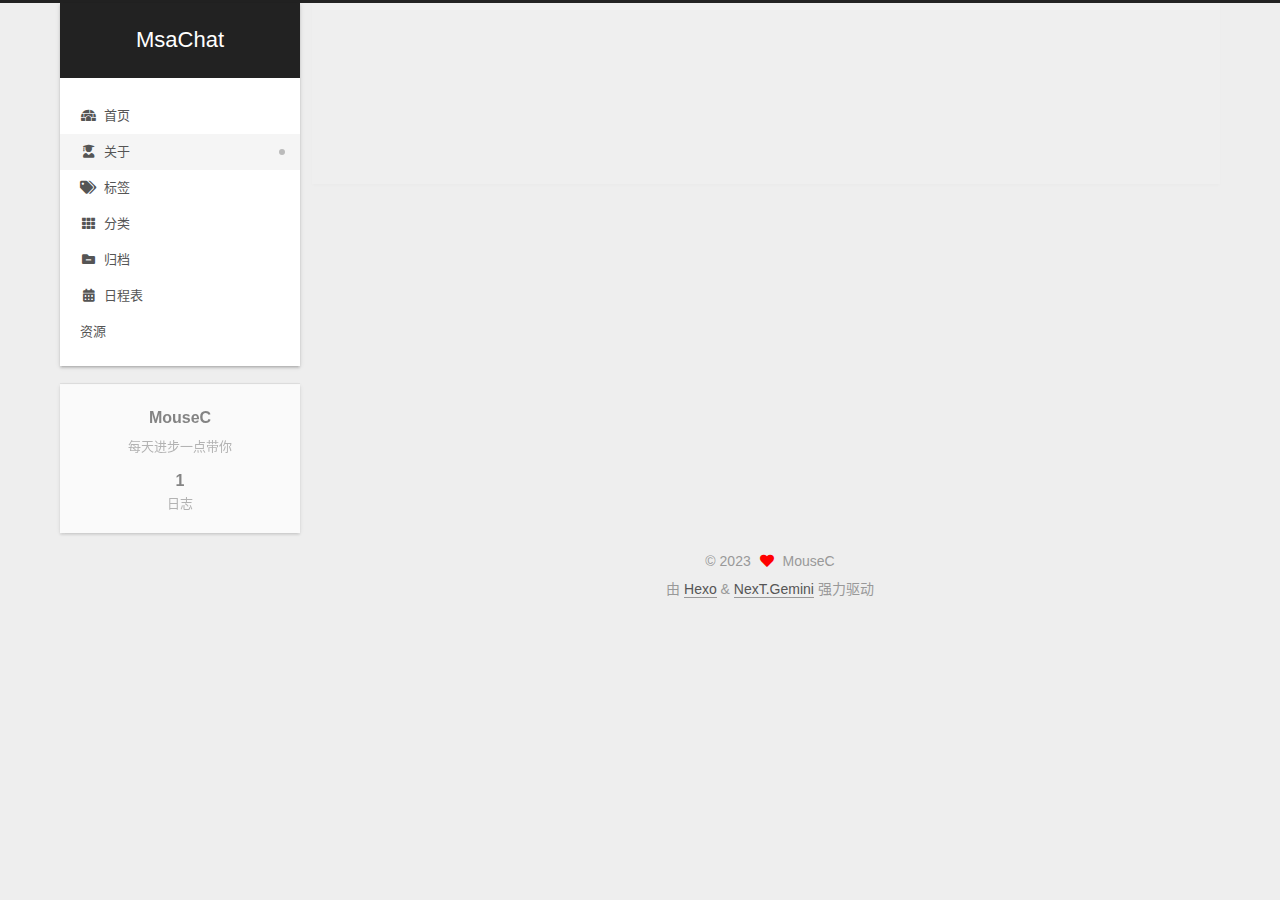
==== about/index.html @ c446f7e7 "Site updated: 2023-04-25 22:03:32" ====
<!DOCTYPE html>
<html lang="zh-CN">
<head>
  <meta charset="UTF-8">
<meta name="viewport" content="width=device-width, initial-scale=1, maximum-scale=2">
<meta name="theme-color" content="#222">
<meta name="generator" content="Hexo 6.3.0">
  <link rel="apple-touch-icon" sizes="180x180" href="/images/apple-touch-icon-next.png">
  <link rel="icon" type="image/png" sizes="32x32" href="/images/favicon-32x32-next.png">
  <link rel="icon" type="image/png" sizes="16x16" href="/images/favicon-16x16-next.png">
  <link rel="mask-icon" href="/images/logo.svg" color="#222">

<link rel="stylesheet" href="/css/main.css">


<link rel="stylesheet" href="/lib/font-awesome/css/all.min.css">

<script id="hexo-configurations">
    var NexT = window.NexT || {};
    var CONFIG = {"hostname":"example.com","root":"/","scheme":"Gemini","version":"7.8.0","exturl":false,"sidebar":{"position":"left","display":"post","padding":18,"offset":12,"onmobile":false},"copycode":{"enable":false,"show_result":false,"style":null},"back2top":{"enable":true,"sidebar":false,"scrollpercent":false},"bookmark":{"enable":false,"color":"#222","save":"auto"},"fancybox":false,"mediumzoom":false,"lazyload":false,"pangu":false,"comments":{"style":"tabs","active":null,"storage":true,"lazyload":false,"nav":null},"algolia":{"hits":{"per_page":10},"labels":{"input_placeholder":"Search for Posts","hits_empty":"We didn't find any results for the search: ${query}","hits_stats":"${hits} results found in ${time} ms"}},"localsearch":{"enable":false,"trigger":"auto","top_n_per_article":1,"unescape":false,"preload":false},"motion":{"enable":true,"async":false,"transition":{"post_block":"fadeIn","post_header":"slideDownIn","post_body":"slideDownIn","coll_header":"slideLeftIn","sidebar":"slideUpIn"}}};
  </script>

  <meta name="description" content="每天进步一点带你">
<meta property="og:type" content="website">
<meta property="og:title" content="关于">
<meta property="og:url" content="http://example.com/about/index.html">
<meta property="og:site_name" content="MsaChat">
<meta property="og:description" content="每天进步一点带你">
<meta property="og:locale" content="zh_CN">
<meta property="article:published_time" content="2023-04-25T13:50:33.000Z">
<meta property="article:modified_time" content="2023-04-25T13:52:50.213Z">
<meta property="article:author" content="MouseC">
<meta name="twitter:card" content="summary">

<link rel="canonical" href="http://example.com/about/">


<script id="page-configurations">
  // https://hexo.io/docs/variables.html
  CONFIG.page = {
    sidebar: "",
    isHome : false,
    isPost : false,
    lang   : 'zh-CN'
  };
</script>

  <title>关于 | MsaChat
</title>
  






  <noscript>
  <style>
  .use-motion .brand,
  .use-motion .menu-item,
  .sidebar-inner,
  .use-motion .post-block,
  .use-motion .pagination,
  .use-motion .comments,
  .use-motion .post-header,
  .use-motion .post-body,
  .use-motion .collection-header { opacity: initial; }

  .use-motion .site-title,
  .use-motion .site-subtitle {
    opacity: initial;
    top: initial;
  }

  .use-motion .logo-line-before i { left: initial; }
  .use-motion .logo-line-after i { right: initial; }
  </style>
</noscript>

</head>

<body itemscope itemtype="http://schema.org/WebPage">
  <div class="container use-motion">
    <div class="headband"></div>

    <header class="header" itemscope itemtype="http://schema.org/WPHeader">
      <div class="header-inner"><div class="site-brand-container">
  <div class="site-nav-toggle">
    <div class="toggle" aria-label="切换导航栏">
      <span class="toggle-line toggle-line-first"></span>
      <span class="toggle-line toggle-line-middle"></span>
      <span class="toggle-line toggle-line-last"></span>
    </div>
  </div>

  <div class="site-meta">

    <a href="/" class="brand" rel="start">
      <span class="logo-line-before"><i></i></span>
      <h1 class="site-title">MsaChat</h1>
      <span class="logo-line-after"><i></i></span>
    </a>
  </div>

  <div class="site-nav-right">
    <div class="toggle popup-trigger">
    </div>
  </div>
</div>




<nav class="site-nav">
  <ul id="menu" class="main-menu menu">
        <li class="menu-item menu-item-home">

    <a href="/" rel="section"><i class="fa fa-igloo fa-fw"></i>首页</a>

  </li>
        <li class="menu-item menu-item-about">

    <a href="/about/" rel="section"><i class="fa fa-user-graduate fa-fw"></i>关于</a>

  </li>
        <li class="menu-item menu-item-tags">

    <a href="/tags/" rel="section"><i class="fa fa-tags fa-fw"></i>标签</a>

  </li>
        <li class="menu-item menu-item-categories">

    <a href="/categories/" rel="section"><i class="fa fa-th fa-fw"></i>分类</a>

  </li>
        <li class="menu-item menu-item-archives">

    <a href="/archives/" rel="section"><i class="fa fa-folder-minus fa-fw"></i>归档</a>

  </li>
        <li class="menu-item menu-item-schedule">

    <a href="/schedule/" rel="section"><i class="fa fa-calendar-alt fa-fw"></i>日程表</a>

  </li>
        <li class="menu-item menu-item-resources">

    <a href="/resources/" rel="section"><i class="download fa-fw"></i>资源</a>

  </li>
  </ul>
</nav>




</div>
    </header>

    
  <div class="back-to-top">
    <i class="fa fa-arrow-up"></i>
    <span>0%</span>
  </div>


    <main class="main">
      <div class="main-inner">
        <div class="content-wrap">
          
  
  

          <div class="content page posts-expand">
            

    
    
    
    <div class="post-block" lang="zh-CN">
      <header class="post-header">

<h1 class="post-title" itemprop="name headline">关于
</h1>

<div class="post-meta">
  

</div>

</header>

      
      
      
      <div class="post-body">
          
      </div>
      
      
      
    </div>
    

    
    
    


          </div>
          

<script>
  window.addEventListener('tabs:register', () => {
    let { activeClass } = CONFIG.comments;
    if (CONFIG.comments.storage) {
      activeClass = localStorage.getItem('comments_active') || activeClass;
    }
    if (activeClass) {
      let activeTab = document.querySelector(`a[href="#comment-${activeClass}"]`);
      if (activeTab) {
        activeTab.click();
      }
    }
  });
  if (CONFIG.comments.storage) {
    window.addEventListener('tabs:click', event => {
      if (!event.target.matches('.tabs-comment .tab-content .tab-pane')) return;
      let commentClass = event.target.classList[1];
      localStorage.setItem('comments_active', commentClass);
    });
  }
</script>

        </div>
          
  
  <div class="toggle sidebar-toggle">
    <span class="toggle-line toggle-line-first"></span>
    <span class="toggle-line toggle-line-middle"></span>
    <span class="toggle-line toggle-line-last"></span>
  </div>

  <aside class="sidebar">
    <div class="sidebar-inner">

      <ul class="sidebar-nav motion-element">
        <li class="sidebar-nav-toc">
          文章目录
        </li>
        <li class="sidebar-nav-overview">
          站点概览
        </li>
      </ul>

      <!--noindex-->
      <div class="post-toc-wrap sidebar-panel">
      </div>
      <!--/noindex-->

      <div class="site-overview-wrap sidebar-panel">
        <div class="site-author motion-element" itemprop="author" itemscope itemtype="http://schema.org/Person">
  <p class="site-author-name" itemprop="name">MouseC</p>
  <div class="site-description" itemprop="description">每天进步一点带你</div>
</div>
<div class="site-state-wrap motion-element">
  <nav class="site-state">
      <div class="site-state-item site-state-posts">
          <a href="/archives/">
        
          <span class="site-state-item-count">1</span>
          <span class="site-state-item-name">日志</span>
        </a>
      </div>
  </nav>
</div>



      </div>

    </div>
  </aside>
  <div id="sidebar-dimmer"></div>


      </div>
    </main>

    <footer class="footer">
      <div class="footer-inner">
        

        

<div class="copyright">
  
  &copy; 
  <span itemprop="copyrightYear">2023</span>
  <span class="with-love">
    <i class="fa fa-heart"></i>
  </span>
  <span class="author" itemprop="copyrightHolder">MouseC</span>
</div>
  <div class="powered-by">由 <a href="https://hexo.io/" class="theme-link" rel="noopener" target="_blank">Hexo</a> & <a href="https://theme-next.org/" class="theme-link" rel="noopener" target="_blank">NexT.Gemini</a> 强力驱动
  </div>

        








      </div>
    </footer>
  </div>

  
  <script src="/lib/anime.min.js"></script>
  <script src="/lib/velocity/velocity.min.js"></script>
  <script src="/lib/velocity/velocity.ui.min.js"></script>

<script src="/js/utils.js"></script>

<script src="/js/motion.js"></script>


<script src="/js/schemes/pisces.js"></script>


<script src="/js/next-boot.js"></script>




  















  

  

</body>
</html>
---- css/main.css ----
:root {
  --body-bg-color: #eee;
  --content-bg-color: #fff;
  --card-bg-color: #f5f5f5;
  --text-color: #555;
  --blockquote-color: #666;
  --link-color: #555;
  --link-hover-color: #222;
  --brand-color: #fff;
  --brand-hover-color: #fff;
  --table-row-odd-bg-color: #f9f9f9;
  --table-row-hover-bg-color: #f5f5f5;
  --menu-item-bg-color: #f5f5f5;
  --btn-default-bg: #fff;
  --btn-default-color: #555;
  --btn-default-border-color: #555;
  --btn-default-hover-bg: #222;
  --btn-default-hover-color: #fff;
  --btn-default-hover-border-color: #222;
}
html {
  line-height: 1.15; /* 1 */
  -webkit-text-size-adjust: 100%; /* 2 */
}
body {
  margin: 0;
}
main {
  display: block;
}
h1 {
  font-size: 2em;
  margin: 0.67em 0;
}
hr {
  box-sizing: content-box; /* 1 */
  height: 0; /* 1 */
  overflow: visible; /* 2 */
}
pre {
  font-family: monospace, monospace; /* 1 */
  font-size: 1em; /* 2 */
}
a {
  background: transparent;
}
abbr[title] {
  border-bottom: none; /* 1 */
  text-decoration: underline; /* 2 */
  text-decoration: underline dotted; /* 2 */
}
b,
strong {
  font-weight: bolder;
}
code,
kbd,
samp {
  font-family: monospace, monospace; /* 1 */
  font-size: 1em; /* 2 */
}
small {
  font-size: 80%;
}
sub,
sup {
  font-size: 75%;
  line-height: 0;
  position: relative;
  vertical-align: baseline;
}
sub {
  bottom: -0.25em;
}
sup {
  top: -0.5em;
}
img {
  border-style: none;
}
button,
input,
optgroup,
select,
textarea {
  font-family: inherit; /* 1 */
  font-size: 100%; /* 1 */
  line-height: 1.15; /* 1 */
  margin: 0; /* 2 */
}
button,
input {
/* 1 */
  overflow: visible;
}
button,
select {
/* 1 */
  text-transform: none;
}
button,
[type='button'],
[type='reset'],
[type='submit'] {
  -webkit-appearance: button;
}
button::-moz-focus-inner,
[type='button']::-moz-focus-inner,
[type='reset']::-moz-focus-inner,
[type='submit']::-moz-focus-inner {
  border-style: none;
  padding: 0;
}
button:-moz-focusring,
[type='button']:-moz-focusring,
[type='reset']:-moz-focusring,
[type='submit']:-moz-focusring {
  outline: 1px dotted ButtonText;
}
fieldset {
  padding: 0.35em 0.75em 0.625em;
}
legend {
  box-sizing: border-box; /* 1 */
  color: inherit; /* 2 */
  display: table; /* 1 */
  max-width: 100%; /* 1 */
  padding: 0; /* 3 */
  white-space: normal; /* 1 */
}
progress {
  vertical-align: baseline;
}
textarea {
  overflow: auto;
}
[type='checkbox'],
[type='radio'] {
  box-sizing: border-box; /* 1 */
  padding: 0; /* 2 */
}
[type='number']::-webkit-inner-spin-button,
[type='number']::-webkit-outer-spin-button {
  height: auto;
}
[type='search'] {
  outline-offset: -2px; /* 2 */
  -webkit-appearance: textfield; /* 1 */
}
[type='search']::-webkit-search-decoration {
  -webkit-appearance: none;
}
::-webkit-file-upload-button {
  font: inherit; /* 2 */
  -webkit-appearance: button; /* 1 */
}
details {
  display: block;
}
summary {
  display: list-item;
}
template {
  display: none;
}
[hidden] {
  display: none;
}
::selection {
  background: #262a30;
  color: #eee;
}
html,
body {
  height: 100%;
}
body {
  background: var(--body-bg-color);
  color: var(--text-color);
  font-family: 'Lato', "PingFang SC", "Microsoft YaHei", sans-serif;
  font-size: 1em;
  line-height: 2;
}
@media (max-width: 991px) {
  body {
    padding-left: 0 !important;
    padding-right: 0 !important;
  }
}
h1,
h2,
h3,
h4,
h5,
h6 {
  font-family: 'Lato', "PingFang SC", "Microsoft YaHei", sans-serif;
  font-weight: bold;
  line-height: 1.5;
  margin: 20px 0 15px;
}
h1 {
  font-size: 1.5em;
}
h2 {
  font-size: 1.375em;
}
h3 {
  font-size: 1.25em;
}
h4 {
  font-size: 1.125em;
}
h5 {
  font-size: 1em;
}
h6 {
  font-size: 0.875em;
}
p {
  margin: 0 0 20px 0;
}
a,
span.exturl {
  border-bottom: 1px solid #999;
  color: var(--link-color);
  outline: 0;
  text-decoration: none;
  overflow-wrap: break-word;
  word-wrap: break-word;
  cursor: pointer;
}
a:hover,
span.exturl:hover {
  border-bottom-color: var(--link-hover-color);
  color: var(--link-hover-color);
}
iframe,
img,
video {
  display: block;
  margin-left: auto;
  margin-right: auto;
  max-width: 100%;
}
hr {
  background-image: repeating-linear-gradient(-45deg, #ddd, #ddd 4px, transparent 4px, transparent 8px);
  border: 0;
  height: 3px;
  margin: 40px 0;
}
blockquote {
  border-left: 4px solid #ddd;
  color: var(--blockquote-color);
  margin: 0;
  padding: 0 15px;
}
blockquote cite::before {
  content: '-';
  padding: 0 5px;
}
dt {
  font-weight: bold;
}
dd {
  margin: 0;
  padding: 0;
}
kbd {
  background-color: #f5f5f5;
  background-image: linear-gradient(#eee, #fff, #eee);
  border: 1px solid #ccc;
  border-radius: 0.2em;
  box-shadow: 0.1em 0.1em 0.2em rgba(0,0,0,0.1);
  color: #555;
  font-family: inherit;
  padding: 0.1em 0.3em;
  white-space: nowrap;
}
.table-container {
  overflow: auto;
}
table {
  border-collapse: collapse;
  border-spacing: 0;
  font-size: 0.875em;
  margin: 0 0 20px 0;
  width: 100%;
}
tbody tr:nth-of-type(odd) {
  background: var(--table-row-odd-bg-color);
}
tbody tr:hover {
  background: var(--table-row-hover-bg-color);
}
caption,
th,
td {
  font-weight: normal;
  padding: 8px;
  vertical-align: middle;
}
th,
td {
  border: 1px solid #ddd;
  border-bottom: 3px solid #ddd;
}
th {
  font-weight: 700;
  padding-bottom: 10px;
}
td {
  border-bottom-width: 1px;
}
.btn {
  background: var(--btn-default-bg);
  border: 2px solid var(--btn-default-border-color);
  border-radius: 2px;
  color: var(--btn-default-color);
  display: inline-block;
  font-size: 0.875em;
  line-height: 2;
  padding: 0 20px;
  text-decoration: none;
  transition-property: background-color;
  transition-delay: 0s;
  transition-duration: 0.2s;
  transition-timing-function: ease-in-out;
}
.btn:hover {
  background: var(--btn-default-hover-bg);
  border-color: var(--btn-default-hover-border-color);
  color: var(--btn-default-hover-color);
}
.btn + .btn {
  margin: 0 0 8px 8px;
}
.btn .fa-fw {
  text-align: left;
  width: 1.285714285714286em;
}
.toggle {
  line-height: 0;
}
.toggle .toggle-line {
  background: #fff;
  display: inline-block;
  height: 2px;
  left: 0;
  position: relative;
  top: 0;
  transition: all 0.4s;
  vertical-align: top;
  width: 100%;
}
.toggle .toggle-line:not(:first-child) {
  margin-top: 3px;
}
.toggle.toggle-arrow .toggle-line-first {
  left: 50%;
  top: 2px;
  transform: rotate(45deg);
  width: 50%;
}
.toggle.toggle-arrow .toggle-line-middle {
  left: 2px;
  width: 90%;
}
.toggle.toggle-arrow .toggle-line-last {
  left: 50%;
  top: -2px;
  transform: rotate(-45deg);
  width: 50%;
}
.toggle.toggle-close .toggle-line-first {
  transform: rotate(-45deg);
  top: 5px;
}
.toggle.toggle-close .toggle-line-middle {
  opacity: 0;
}
.toggle.toggle-close .toggle-line-last {
  transform: rotate(45deg);
  top: -5px;
}
.highlight,
pre {
  background: #f7f7f7;
  color: #4d4d4c;
  line-height: 1.6;
  margin: 0 auto 20px;
}
pre,
code {
  font-family: consolas, Menlo, monospace, "PingFang SC", "Microsoft YaHei";
}
code {
  background: #eee;
  border-radius: 3px;
  color: #555;
  padding: 2px 4px;
  overflow-wrap: break-word;
  word-wrap: break-word;
}
.highlight *::selection {
  background: #d6d6d6;
}
.highlight pre {
  border: 0;
  margin: 0;
  padding: 10px 0;
}
.highlight table {
  border: 0;
  margin: 0;
  width: auto;
}
.highlight td {
  border: 0;
  padding: 0;
}
.highlight figcaption {
  background: #eff2f3;
  color: #4d4d4c;
  display: flex;
  font-size: 0.875em;
  justify-content: space-between;
  line-height: 1.2;
  padding: 0.5em;
}
.highlight figcaption a {
  color: #4d4d4c;
}
.highlight figcaption a:hover {
  border-bottom-color: #4d4d4c;
}
.highlight .gutter {
  -moz-user-select: none;
  -ms-user-select: none;
  -webkit-user-select: none;
  user-select: none;
}
.highlight .gutter pre {
  background: #eff2f3;
  color: #869194;
  padding-left: 10px;
  padding-right: 10px;
  text-align: right;
}
.highlight .code pre {
  background: #f7f7f7;
  padding-left: 10px;
  width: 100%;
}
.gist table {
  width: auto;
}
.gist table td {
  border: 0;
}
pre {
  overflow: auto;
  padding: 10px;
}
pre code {
  background: none;
  color: #4d4d4c;
  font-size: 0.875em;
  padding: 0;
  text-shadow: none;
}
pre .deletion {
  background: #fdd;
}
pre .addition {
  background: #dfd;
}
pre .meta {
  color: #eab700;
  -moz-user-select: none;
  -ms-user-select: none;
  -webkit-user-select: none;
  user-select: none;
}
pre .comment {
  color: #8e908c;
}
pre .variable,
pre .attribute,
pre .tag,
pre .name,
pre .regexp,
pre .ruby .constant,
pre .xml .tag .title,
pre .xml .pi,
pre .xml .doctype,
pre .html .doctype,
pre .css .id,
pre .css .class,
pre .css .pseudo {
  color: #c82829;
}
pre .number,
pre .preprocessor,
pre .built_in,
pre .builtin-name,
pre .literal,
pre .params,
pre .constant,
pre .command {
  color: #f5871f;
}
pre .ruby .class .title,
pre .css .rules .attribute,
pre .string,
pre .symbol,
pre .value,
pre .inheritance,
pre .header,
pre .ruby .symbol,
pre .xml .cdata,
pre .special,
pre .formula {
  color: #718c00;
}
pre .title,
pre .css .hexcolor {
  color: #3e999f;
}
pre .function,
pre .python .decorator,
pre .python .title,
pre .ruby .function .title,
pre .ruby .title .keyword,
pre .perl .sub,
pre .javascript .title,
pre .coffeescript .title {
  color: #4271ae;
}
pre .keyword,
pre .javascript .function {
  color: #8959a8;
}
.blockquote-center {
  border-left: none;
  margin: 40px 0;
  padding: 0;
  position: relative;
  text-align: center;
}
.blockquote-center .fa {
  display: block;
  opacity: 0.6;
  position: absolute;
  width: 100%;
}
.blockquote-center .fa-quote-left {
  border-top: 1px solid #ccc;
  text-align: left;
  top: -20px;
}
.blockquote-center .fa-quote-right {
  border-bottom: 1px solid #ccc;
  text-align: right;
  bottom: -20px;
}
.blockquote-center p,
.blockquote-center div {
  text-align: center;
}
.post-body .group-picture img {
  margin: 0 auto;
  padding: 0 3px;
}
.group-picture-row {
  margin-bottom: 6px;
  overflow: hidden;
}
.group-picture-column {
  float: left;
  margin-bottom: 10px;
}
.post-body .label {
  color: #555;
  display: inline;
  padding: 0 2px;
}
.post-body .label.default {
  background: #f0f0f0;
}
.post-body .label.primary {
  background: #efe6f7;
}
.post-body .label.info {
  background: #e5f2f8;
}
.post-body .label.success {
  background: #e7f4e9;
}
.post-body .label.warning {
  background: #fcf6e1;
}
.post-body .label.danger {
  background: #fae8eb;
}
.post-body .tabs {
  margin-bottom: 20px;
}
.post-body .tabs,
.tabs-comment {
  display: block;
  padding-top: 10px;
  position: relative;
}
.post-body .tabs ul.nav-tabs,
.tabs-comment ul.nav-tabs {
  display: flex;
  flex-wrap: wrap;
  margin: 0;
  margin-bottom: -1px;
  padding: 0;
}
@media (max-width: 413px) {
  .post-body .tabs ul.nav-tabs,
  .tabs-comment ul.nav-tabs {
    display: block;
    margin-bottom: 5px;
  }
}
.post-body .tabs ul.nav-tabs li.tab,
.tabs-comment ul.nav-tabs li.tab {
  border-bottom: 1px solid #ddd;
  border-left: 1px solid transparent;
  border-right: 1px solid transparent;
  border-top: 3px solid transparent;
  flex-grow: 1;
  list-style-type: none;
  border-radius: 0 0 0 0;
}
@media (max-width: 413px) {
  .post-body .tabs ul.nav-tabs li.tab,
  .tabs-comment ul.nav-tabs li.tab {
    border-bottom: 1px solid transparent;
    border-left: 3px solid transparent;
    border-right: 1px solid transparent;
    border-top: 1px solid transparent;
  }
}
@media (max-width: 413px) {
  .post-body .tabs ul.nav-tabs li.tab,
  .tabs-comment ul.nav-tabs li.tab {
    border-radius: 0;
  }
}
.post-body .tabs ul.nav-tabs li.tab a,
.tabs-comment ul.nav-tabs li.tab a {
  border-bottom: initial;
  display: block;
  line-height: 1.8;
  outline: 0;
  padding: 0.25em 0.75em;
  text-align: center;
  transition-delay: 0s;
  transition-duration: 0.2s;
  transition-timing-function: ease-out;
}
.post-body .tabs ul.nav-tabs li.tab a i,
.tabs-comment ul.nav-tabs li.tab a i {
  width: 1.285714285714286em;
}
.post-body .tabs ul.nav-tabs li.tab.active,
.tabs-comment ul.nav-tabs li.tab.active {
  border-bottom: 1px solid transparent;
  border-left: 1px solid #ddd;
  border-right: 1px solid #ddd;
  border-top: 3px solid #fc6423;
}
@media (max-width: 413px) {
  .post-body .tabs ul.nav-tabs li.tab.active,
  .tabs-comment ul.nav-tabs li.tab.active {
    border-bottom: 1px solid #ddd;
    border-left: 3px solid #fc6423;
    border-right: 1px solid #ddd;
    border-top: 1px solid #ddd;
  }
}
.post-body .tabs ul.nav-tabs li.tab.active a,
.tabs-comment ul.nav-tabs li.tab.active a {
  color: var(--link-color);
  cursor: default;
}
.post-body .tabs .tab-content .tab-pane,
.tabs-comment .tab-content .tab-pane {
  border: 1px solid #ddd;
  border-top: 0;
  padding: 20px 20px 0 20px;
  border-radius: 0;
}
.post-body .tabs .tab-content .tab-pane:not(.active),
.tabs-comment .tab-content .tab-pane:not(.active) {
  display: none;
}
.post-body .tabs .tab-content .tab-pane.active,
.tabs-comment .tab-content .tab-pane.active {
  display: block;
}
.post-body .tabs .tab-content .tab-pane.active:nth-of-type(1),
.tabs-comment .tab-content .tab-pane.active:nth-of-type(1) {
  border-radius: 0 0 0 0;
}
@media (max-width: 413px) {
  .post-body .tabs .tab-content .tab-pane.active:nth-of-type(1),
  .tabs-comment .tab-content .tab-pane.active:nth-of-type(1) {
    border-radius: 0;
  }
}
.post-body .note {
  border-radius: 3px;
  margin-bottom: 20px;
  padding: 1em;
  position: relative;
  border: 1px solid #eee;
  border-left-width: 5px;
}
.post-body .note h2,
.post-body .note h3,
.post-body .note h4,
.post-body .note h5,
.post-body .note h6 {
  margin-top: 0;
  border-bottom: initial;
  margin-bottom: 0;
  padding-top: 0;
}
.post-body .note p:first-child,
.post-body .note ul:first-child,
.post-body .note ol:first-child,
.post-body .note table:first-child,
.post-body .note pre:first-child,
.post-body .note blockquote:first-child,
.post-body .note img:first-child {
  margin-top: 0;
}
.post-body .note p:last-child,
.post-body .note ul:last-child,
.post-body .note ol:last-child,
.post-body .note table:last-child,
.post-body .note pre:last-child,
.post-body .note blockquote:last-child,
.post-body .note img:last-child {
  margin-bottom: 0;
}
.post-body .note.default {
  border-left-color: #777;
}
.post-body .note.default h2,
.post-body .note.default h3,
.post-body .note.default h4,
.post-body .note.default h5,
.post-body .note.default h6 {
  color: #777;
}
.post-body .note.primary {
  border-left-color: #6f42c1;
}
.post-body .note.primary h2,
.post-body .note.primary h3,
.post-body .note.primary h4,
.post-body .note.primary h5,
.post-body .note.primary h6 {
  color: #6f42c1;
}
.post-body .note.info {
  border-left-color: #428bca;
}
.post-body .note.info h2,
.post-body .note.info h3,
.post-body .note.info h4,
.post-body .note.info h5,
.post-body .note.info h6 {
  color: #428bca;
}
.post-body .note.success {
  border-left-color: #5cb85c;
}
.post-body .note.success h2,
.post-body .note.success h3,
.post-body .note.success h4,
.post-body .note.success h5,
.post-body .note.success h6 {
  color: #5cb85c;
}
.post-body .note.warning {
  border-left-color: #f0ad4e;
}
.post-body .note.warning h2,
.post-body .note.warning h3,
.post-body .note.warning h4,
.post-body .note.warning h5,
.post-body .note.warning h6 {
  color: #f0ad4e;
}
.post-body .note.danger {
  border-left-color: #d9534f;
}
.post-body .note.danger h2,
.post-body .note.danger h3,
.post-body .note.danger h4,
.post-body .note.danger h5,
.post-body .note.danger h6 {
  color: #d9534f;
}
.pagination .prev,
.pagination .next,
.pagination .page-number,
.pagination .space {
  display: inline-block;
  margin: 0 10px;
  padding: 0 11px;
  position: relative;
  top: -1px;
}
@media (max-width: 767px) {
  .pagination .prev,
  .pagination .next,
  .pagination .page-number,
  .pagination .space {
    margin: 0 5px;
  }
}
.pagination {
  border-top: 1px solid #eee;
  margin: 120px 0 0;
  text-align: center;
}
.pagination .prev,
.pagination .next,
.pagination .page-number {
  border-bottom: 0;
  border-top: 1px solid #eee;
  transition-property: border-color;
  transition-delay: 0s;
  transition-duration: 0.2s;
  transition-timing-function: ease-in-out;
}
.pagination .prev:hover,
.pagination .next:hover,
.pagination .page-number:hover {
  border-top-color: #222;
}
.pagination .space {
  margin: 0;
  padding: 0;
}
.pagination .prev {
  margin-left: 0;
}
.pagination .next {
  margin-right: 0;
}
.pagination .page-number.current {
  background: #ccc;
  border-top-color: #ccc;
  color: #fff;
}
@media (max-width: 767px) {
  .pagination {
    border-top: none;
  }
  .pagination .prev,
  .pagination .next,
  .pagination .page-number {
    border-bottom: 1px solid #eee;
    border-top: 0;
    margin-bottom: 10px;
    padding: 0 10px;
  }
  .pagination .prev:hover,
  .pagination .next:hover,
  .pagination .page-number:hover {
    border-bottom-color: #222;
  }
}
.comments {
  margin-top: 60px;
  overflow: hidden;
}
.comment-button-group {
  display: flex;
  flex-wrap: wrap-reverse;
  justify-content: center;
  margin: 1em 0;
}
.comment-button-group .comment-button {
  margin: 0.1em 0.2em;
}
.comment-button-group .comment-button.active {
  background: var(--btn-default-hover-bg);
  border-color: var(--btn-default-hover-border-color);
  color: var(--btn-default-hover-color);
}
.comment-position {
  display: none;
}
.comment-position.active {
  display: block;
}
.tabs-comment {
  background: var(--content-bg-color);
  margin-top: 4em;
  padding-top: 0;
}
.tabs-comment .comments {
  border: 0;
  box-shadow: none;
  margin-top: 0;
  padding-top: 0;
}
.container {
  min-height: 100%;
  position: relative;
}
.main-inner {
  margin: 0 auto;
  width: calc(100% - 20px);
}
@media (min-width: 1200px) {
  .main-inner {
    width: 1160px;
  }
}
@media (min-width: 1600px) {
  .main-inner {
    width: 73%;
  }
}
@media (max-width: 767px) {
  .content-wrap {
    padding: 0 20px;
  }
}
.header {
  background: transparent;
}
.header-inner {
  margin: 0 auto;
  width: calc(100% - 20px);
}
@media (min-width: 1200px) {
  .header-inner {
    width: 1160px;
  }
}
@media (min-width: 1600px) {
  .header-inner {
    width: 73%;
  }
}
.site-brand-container {
  display: flex;
  flex-shrink: 0;
  padding: 0 10px;
}
.headband {
  background: #222;
  height: 3px;
}
.site-meta {
  flex-grow: 1;
  text-align: center;
}
@media (max-width: 767px) {
  .site-meta {
    text-align: center;
  }
}
.brand {
  border-bottom: none;
  color: var(--brand-color);
  display: inline-block;
  line-height: 1.375em;
  padding: 0 40px;
  position: relative;
}
.brand:hover {
  color: var(--brand-hover-color);
}
.site-title {
  font-family: 'Lato', "PingFang SC", "Microsoft YaHei", sans-serif;
  font-size: 1.375em;
  font-weight: normal;
  margin: 0;
}
.site-subtitle {
  color: #ddd;
  font-size: 0.8125em;
  margin: 10px 0;
}
.use-motion .brand {
  opacity: 0;
}
.use-motion .site-title,
.use-motion .site-subtitle,
.use-motion .custom-logo-image {
  opacity: 0;
  position: relative;
  top: -10px;
}
.site-nav-toggle,
.site-nav-right {
  display: none;
}
@media (max-width: 767px) {
  .site-nav-toggle,
  .site-nav-right {
    display: flex;
    flex-direction: column;
    justify-content: center;
  }
}
.site-nav-toggle .toggle,
.site-nav-right .toggle {
  color: var(--text-color);
  padding: 10px;
  width: 22px;
}
.site-nav-toggle .toggle .toggle-line,
.site-nav-right .toggle .toggle-line {
  background: var(--text-color);
  border-radius: 1px;
}
.site-nav {
  display: block;
}
@media (max-width: 767px) {
  .site-nav {
    clear: both;
    display: none;
  }
}
.site-nav.site-nav-on {
  display: block;
}
.menu {
  margin-top: 20px;
  padding-left: 0;
  text-align: center;
}
.menu-item {
  display: inline-block;
  list-style: none;
  margin: 0 10px;
}
@media (max-width: 767px) {
  .menu-item {
    display: block;
    margin-top: 10px;
  }
  .menu-item.menu-item-search {
    display: none;
  }
}
.menu-item a,
.menu-item span.exturl {
  border-bottom: 0;
  display: block;
  font-size: 0.8125em;
  transition-property: border-color;
  transition-delay: 0s;
  transition-duration: 0.2s;
  transition-timing-function: ease-in-out;
}
@media (hover: none) {
  .menu-item a:hover,
  .menu-item span.exturl:hover {
    border-bottom-color: transparent !important;
  }
}
.menu-item .fa,
.menu-item .fab,
.menu-item .far,
.menu-item .fas {
  margin-right: 8px;
}
.menu-item .badge {
  display: inline-block;
  font-weight: bold;
  line-height: 1;
  margin-left: 0.35em;
  margin-top: 0.35em;
  text-align: center;
  white-space: nowrap;
}
@media (max-width: 767px) {
  .menu-item .badge {
    float: right;
    margin-left: 0;
  }
}
.menu-item-active a,
.menu .menu-item a:hover,
.menu .menu-item span.exturl:hover {
  background: var(--menu-item-bg-color);
}
.use-motion .menu-item {
  opacity: 0;
}
.sidebar {
  background: #222;
  bottom: 0;
  box-shadow: inset 0 2px 6px #000;
  position: fixed;
  top: 0;
}
@media (max-width: 991px) {
  .sidebar {
    display: none;
  }
}
.sidebar-inner {
  color: #999;
  padding: 18px 10px;
  text-align: center;
}
.cc-license {
  margin-top: 10px;
  text-align: center;
}
.cc-license .cc-opacity {
  border-bottom: none;
  opacity: 0.7;
}
.cc-license .cc-opacity:hover {
  opacity: 0.9;
}
.cc-license img {
  display: inline-block;
}
.site-author-image {
  border: 1px solid #eee;
  display: block;
  margin: 0 auto;
  max-width: 120px;
  padding: 2px;
}
.site-author-name {
  color: var(--text-color);
  font-weight: 600;
  margin: 0;
  text-align: center;
}
.site-description {
  color: #999;
  font-size: 0.8125em;
  margin-top: 0;
  text-align: center;
}
.links-of-author {
  margin-top: 15px;
}
.links-of-author a,
.links-of-author span.exturl {
  border-bottom-color: #555;
  display: inline-block;
  font-size: 0.8125em;
  margin-bottom: 10px;
  margin-right: 10px;
  vertical-align: middle;
}
.links-of-author a::before,
.links-of-author span.exturl::before {
  background: #3c6aff;
  border-radius: 50%;
  content: ' ';
  display: inline-block;
  height: 4px;
  margin-right: 3px;
  vertical-align: middle;
  width: 4px;
}
.sidebar-button {
  margin-top: 15px;
}
.sidebar-button a {
  border: 1px solid #fc6423;
  border-radius: 4px;
  color: #fc6423;
  display: inline-block;
  padding: 0 15px;
}
.sidebar-button a .fa,
.sidebar-button a .fab,
.sidebar-button a .far,
.sidebar-button a .fas {
  margin-right: 5px;
}
.sidebar-button a:hover {
  background: #fc6423;
  border: 1px solid #fc6423;
  color: #fff;
}
.sidebar-button a:hover .fa,
.sidebar-button a:hover .fab,
.sidebar-button a:hover .far,
.sidebar-button a:hover .fas {
  color: #fff;
}
.links-of-blogroll {
  font-size: 0.8125em;
  margin-top: 10px;
}
.links-of-blogroll-title {
  font-size: 0.875em;
  font-weight: 600;
  margin-top: 0;
}
.links-of-blogroll-list {
  list-style: none;
  margin: 0;
  padding: 0;
}
#sidebar-dimmer {
  display: none;
}
@media (max-width: 767px) {
  #sidebar-dimmer {
    background: #000;
    display: block;
    height: 100%;
    left: 100%;
    opacity: 0;
    position: fixed;
    top: 0;
    width: 100%;
    z-index: 1100;
  }
  .sidebar-active + #sidebar-dimmer {
    opacity: 0.7;
    transform: translateX(-100%);
    transition: opacity 0.5s;
  }
}
.sidebar-nav {
  margin: 0;
  padding-bottom: 20px;
  padding-left: 0;
}
.sidebar-nav li {
  border-bottom: 1px solid transparent;
  color: var(--text-color);
  cursor: pointer;
  display: inline-block;
  font-size: 0.875em;
}
.sidebar-nav li.sidebar-nav-overview {
  margin-left: 10px;
}
.sidebar-nav li:hover {
  color: #fc6423;
}
.sidebar-nav .sidebar-nav-active {
  border-bottom-color: #fc6423;
  color: #fc6423;
}
.sidebar-nav .sidebar-nav-active:hover {
  color: #fc6423;
}
.sidebar-panel {
  display: none;
  overflow-x: hidden;
  overflow-y: auto;
}
.sidebar-panel-active {
  display: block;
}
.sidebar-toggle {
  background: #222;
  bottom: 45px;
  cursor: pointer;
  height: 14px;
  left: 30px;
  padding: 5px;
  position: fixed;
  width: 14px;
  z-index: 1300;
}
@media (max-width: 991px) {
  .sidebar-toggle {
    left: 20px;
    opacity: 0.8;
    display: none;
  }
}
.sidebar-toggle:hover .toggle-line {
  background: #fc6423;
}
.post-toc {
  font-size: 0.875em;
}
.post-toc ol {
  list-style: none;
  margin: 0;
  padding: 0 2px 5px 10px;
  text-align: left;
}
.post-toc ol > ol {
  padding-left: 0;
}
.post-toc ol a {
  transition-property: all;
  transition-delay: 0s;
  transition-duration: 0.2s;
  transition-timing-function: ease-in-out;
}
.post-toc .nav-item {
  line-height: 1.8;
  overflow: hidden;
  text-overflow: ellipsis;
  white-space: nowrap;
}
.post-toc .nav .nav-child {
  display: none;
}
.post-toc .nav .active > .nav-child {
  display: block;
}
.post-toc .nav .active-current > .nav-child {
  display: block;
}
.post-toc .nav .active-current > .nav-child > .nav-item {
  display: block;
}
.post-toc .nav .active > a {
  border-bottom-color: #fc6423;
  color: #fc6423;
}
.post-toc .nav .active-current > a {
  color: #fc6423;
}
.post-toc .nav .active-current > a:hover {
  color: #fc6423;
}
.site-state {
  display: flex;
  justify-content: center;
  line-height: 1.4;
  margin-top: 10px;
  overflow: hidden;
  text-align: center;
  white-space: nowrap;
}
.site-state-item {
  padding: 0 15px;
}
.site-state-item:not(:first-child) {
  border-left: 1px solid #eee;
}
.site-state-item a {
  border-bottom: none;
}
.site-state-item-count {
  display: block;
  font-size: 1em;
  font-weight: 600;
  text-align: center;
}
.site-state-item-name {
  color: #999;
  font-size: 0.8125em;
}
.footer {
  color: #999;
  font-size: 0.875em;
  padding: 20px 0;
}
.footer.footer-fixed {
  bottom: 0;
  left: 0;
  position: absolute;
  right: 0;
}
.footer-inner {
  box-sizing: border-box;
  margin: 0 auto;
  text-align: center;
  width: calc(100% - 20px);
}
@media (min-width: 1200px) {
  .footer-inner {
    width: 1160px;
  }
}
@media (min-width: 1600px) {
  .footer-inner {
    width: 73%;
  }
}
.languages {
  display: inline-block;
  font-size: 1.125em;
  position: relative;
}
.languages .lang-select-label span {
  margin: 0 0.5em;
}
.languages .lang-select {
  height: 100%;
  left: 0;
  opacity: 0;
  position: absolute;
  top: 0;
  width: 100%;
}
.with-love {
  color: #ff0000;
  display: inline-block;
  margin: 0 5px;
}
.powered-by,
.theme-info {
  display: inline-block;
}
@-moz-keyframes iconAnimate {
  0%, 100% {
    transform: scale(1);
  }
  10%, 30% {
    transform: scale(0.9);
  }
  20%, 40%, 60%, 80% {
    transform: scale(1.1);
  }
  50%, 70% {
    transform: scale(1.1);
  }
}
@-webkit-keyframes iconAnimate {
  0%, 100% {
    transform: scale(1);
  }
  10%, 30% {
    transform: scale(0.9);
  }
  20%, 40%, 60%, 80% {
    transform: scale(1.1);
  }
  50%, 70% {
    transform: scale(1.1);
  }
}
@-o-keyframes iconAnimate {
  0%, 100% {
    transform: scale(1);
  }
  10%, 30% {
    transform: scale(0.9);
  }
  20%, 40%, 60%, 80% {
    transform: scale(1.1);
  }
  50%, 70% {
    transform: scale(1.1);
  }
}
@keyframes iconAnimate {
  0%, 100% {
    transform: scale(1);
  }
  10%, 30% {
    transform: scale(0.9);
  }
  20%, 40%, 60%, 80% {
    transform: scale(1.1);
  }
  50%, 70% {
    transform: scale(1.1);
  }
}
.back-to-top {
  font-size: 12px;
  text-align: center;
  transition-delay: 0s;
  transition-duration: 0.2s;
  transition-timing-function: ease-in-out;
}
.back-to-top {
  background: #222;
  bottom: -100px;
  box-sizing: border-box;
  color: #fff;
  cursor: pointer;
  left: 30px;
  opacity: 0.6;
  padding: 0 6px;
  position: fixed;
  transition-property: bottom;
  z-index: 1300;
  width: 24px;
}
.back-to-top span {
  display: none;
}
.back-to-top:hover {
  color: #fc6423;
}
.back-to-top.back-to-top-on {
  bottom: 30px;
}
@media (max-width: 991px) {
  .back-to-top {
    left: 20px;
    opacity: 0.8;
  }
}
.post-body {
  font-family: 'Lato', "PingFang SC", "Microsoft YaHei", sans-serif;
  overflow-wrap: break-word;
  word-wrap: break-word;
}
@media (min-width: 1200px) {
  .post-body {
    font-size: 1.125em;
  }
}
.post-body .exturl .fa {
  font-size: 0.875em;
  margin-left: 4px;
}
.post-body .image-caption,
.post-body .figure .caption {
  color: #999;
  font-size: 0.875em;
  font-weight: bold;
  line-height: 1;
  margin: -20px auto 15px;
  text-align: center;
}
.post-sticky-flag {
  display: inline-block;
  transform: rotate(30deg);
}
.post-button {
  margin-top: 40px;
  text-align: center;
}
.use-motion .post-block,
.use-motion .pagination,
.use-motion .comments {
  opacity: 0;
}
.use-motion .post-header {
  opacity: 0;
}
.use-motion .post-body {
  opacity: 0;
}
.use-motion .collection-header {
  opacity: 0;
}
.posts-collapse {
  margin-left: 35px;
  position: relative;
}
@media (max-width: 767px) {
  .posts-collapse {
    margin-left: 0px;
    margin-right: 0px;
  }
}
.posts-collapse .collection-title {
  font-size: 1.125em;
  position: relative;
}
.posts-collapse .collection-title::before {
  background: #999;
  border: 1px solid #fff;
  border-radius: 50%;
  content: ' ';
  height: 10px;
  left: 0;
  margin-left: -6px;
  margin-top: -4px;
  position: absolute;
  top: 50%;
  width: 10px;
}
.posts-collapse .collection-year {
  font-size: 1.5em;
  font-weight: bold;
  margin: 60px 0;
  position: relative;
}
.posts-collapse .collection-year::before {
  background: #bbb;
  border-radius: 50%;
  content: ' ';
  height: 8px;
  left: 0;
  margin-left: -4px;
  margin-top: -4px;
  position: absolute;
  top: 50%;
  width: 8px;
}
.posts-collapse .collection-header {
  display: block;
  margin: 0 0 0 20px;
}
.posts-collapse .collection-header small {
  color: #bbb;
  margin-left: 5px;
}
.posts-collapse .post-header {
  border-bottom: 1px dashed #ccc;
  margin: 30px 0;
  padding-left: 15px;
  position: relative;
  transition-property: border;
  transition-delay: 0s;
  transition-duration: 0.2s;
  transition-timing-function: ease-in-out;
}
.posts-collapse .post-header::before {
  background: #bbb;
  border: 1px solid #fff;
  border-radius: 50%;
  content: ' ';
  height: 6px;
  left: 0;
  margin-left: -4px;
  position: absolute;
  top: 0.75em;
  transition-property: background;
  width: 6px;
  transition-delay: 0s;
  transition-duration: 0.2s;
  transition-timing-function: ease-in-out;
}
.posts-collapse .post-header:hover {
  border-bottom-color: #666;
}
.posts-collapse .post-header:hover::before {
  background: #222;
}
.posts-collapse .post-meta {
  display: inline;
  font-size: 0.75em;
  margin-right: 10px;
}
.posts-collapse .post-title {
  display: inline;
}
.posts-collapse .post-title a,
.posts-collapse .post-title span.exturl {
  border-bottom: none;
  color: var(--link-color);
}
.posts-collapse .post-title .fa-external-link-alt {
  font-size: 0.875em;
  margin-left: 5px;
}
.posts-collapse::before {
  background: #f5f5f5;
  content: ' ';
  height: 100%;
  left: 0;
  margin-left: -2px;
  position: absolute;
  top: 1.25em;
  width: 4px;
}
.post-eof {
  background: #ccc;
  height: 1px;
  margin: 80px auto 60px;
  text-align: center;
  width: 8%;
}
.post-block:last-of-type .post-eof {
  display: none;
}
.content {
  padding-top: 40px;
}
@media (min-width: 992px) {
  .post-body {
    text-align: justify;
  }
}
@media (max-width: 991px) {
  .post-body {
    text-align: justify;
  }
}
.post-body h1,
.post-body h2,
.post-body h3,
.post-body h4,
.post-body h5,
.post-body h6 {
  padding-top: 10px;
}
.post-body h1 .header-anchor,
.post-body h2 .header-anchor,
.post-body h3 .header-anchor,
.post-body h4 .header-anchor,
.post-body h5 .header-anchor,
.post-body h6 .header-anchor {
  border-bottom-style: none;
  color: #ccc;
  float: right;
  margin-left: 10px;
  visibility: hidden;
}
.post-body h1 .header-anchor:hover,
.post-body h2 .header-anchor:hover,
.post-body h3 .header-anchor:hover,
.post-body h4 .header-anchor:hover,
.post-body h5 .header-anchor:hover,
.post-body h6 .header-anchor:hover {
  color: inherit;
}
.post-body h1:hover .header-anchor,
.post-body h2:hover .header-anchor,
.post-body h3:hover .header-anchor,
.post-body h4:hover .header-anchor,
.post-body h5:hover .header-anchor,
.post-body h6:hover .header-anchor {
  visibility: visible;
}
.post-body iframe,
.post-body img,
.post-body video {
  margin-bottom: 20px;
}
.post-body .video-container {
  height: 0;
  margin-bottom: 20px;
  overflow: hidden;
  padding-top: 75%;
  position: relative;
  width: 100%;
}
.post-body .video-container iframe,
.post-body .video-container object,
.post-body .video-container embed {
  height: 100%;
  left: 0;
  margin: 0;
  position: absolute;
  top: 0;
  width: 100%;
}
.post-gallery {
  align-items: center;
  display: grid;
  grid-gap: 10px;
  grid-template-columns: 1fr 1fr 1fr;
  margin-bottom: 20px;
}
@media (max-width: 767px) {
  .post-gallery {
    grid-template-columns: 1fr 1fr;
  }
}
.post-gallery a {
  border: 0;
}
.post-gallery img {
  margin: 0;
}
.posts-expand .post-header {
  font-size: 1.125em;
}
.posts-expand .post-title {
  font-size: 1.5em;
  font-weight: normal;
  margin: initial;
  text-align: center;
  overflow-wrap: break-word;
  word-wrap: break-word;
}
.posts-expand .post-title-link {
  border-bottom: none;
  color: var(--link-color);
  display: inline-block;
  position: relative;
  vertical-align: top;
}
.posts-expand .post-title-link::before {
  background: var(--link-color);
  bottom: 0;
  content: '';
  height: 2px;
  left: 0;
  position: absolute;
  transform: scaleX(0);
  visibility: hidden;
  width: 100%;
  transition-delay: 0s;
  transition-duration: 0.2s;
  transition-timing-function: ease-in-out;
}
.posts-expand .post-title-link:hover::before {
  transform: scaleX(1);
  visibility: visible;
}
.posts-expand .post-title-link .fa-external-link-alt {
  font-size: 0.875em;
  margin-left: 5px;
}
.posts-expand .post-meta {
  color: #999;
  font-family: 'Lato', "PingFang SC", "Microsoft YaHei", sans-serif;
  font-size: 0.75em;
  margin: 3px 0 60px 0;
  text-align: center;
}
.posts-expand .post-meta .post-description {
  font-size: 0.875em;
  margin-top: 2px;
}
.posts-expand .post-meta time {
  border-bottom: 1px dashed #999;
  cursor: pointer;
}
.post-meta .post-meta-item + .post-meta-item::before {
  content: '|';
  margin: 0 0.5em;
}
.post-meta-divider {
  margin: 0 0.5em;
}
.post-meta-item-icon {
  margin-right: 3px;
}
@media (max-width: 991px) {
  .post-meta-item-icon {
    display: inline-block;
  }
}
@media (max-width: 991px) {
  .post-meta-item-text {
    display: none;
  }
}
.post-nav {
  border-top: 1px solid #eee;
  display: flex;
  justify-content: space-between;
  margin-top: 15px;
  padding: 10px 5px 0;
}
.post-nav-item {
  flex: 1;
}
.post-nav-item a {
  border-bottom: none;
  display: block;
  font-size: 0.875em;
  line-height: 1.6;
  position: relative;
}
.post-nav-item a:active {
  top: 2px;
}
.post-nav-item .fa {
  font-size: 0.75em;
}
.post-nav-item:first-child {
  margin-right: 15px;
}
.post-nav-item:first-child .fa {
  margin-right: 5px;
}
.post-nav-item:last-child {
  margin-left: 15px;
  text-align: right;
}
.post-nav-item:last-child .fa {
  margin-left: 5px;
}
.rtl.post-body p,
.rtl.post-body a,
.rtl.post-body h1,
.rtl.post-body h2,
.rtl.post-body h3,
.rtl.post-body h4,
.rtl.post-body h5,
.rtl.post-body h6,
.rtl.post-body li,
.rtl.post-body ul,
.rtl.post-body ol {
  direction: rtl;
  font-family: UKIJ Ekran;
}
.rtl.post-title {
  font-family: UKIJ Ekran;
}
.post-tags {
  margin-top: 40px;
  text-align: center;
}
.post-tags a {
  display: inline-block;
  font-size: 0.8125em;
}
.post-tags a:not(:last-child) {
  margin-right: 10px;
}
.post-widgets {
  border-top: 1px solid #eee;
  margin-top: 15px;
  text-align: center;
}
.wp_rating {
  height: 20px;
  line-height: 20px;
  margin-top: 10px;
  padding-top: 6px;
  text-align: center;
}
.social-like {
  display: flex;
  font-size: 0.875em;
  justify-content: center;
  text-align: center;
}
.reward-container {
  margin: 20px auto;
  padding: 10px 0;
  text-align: center;
  width: 90%;
}
.reward-container button {
  background: transparent;
  border: 1px solid #fc6423;
  border-radius: 0;
  color: #fc6423;
  cursor: pointer;
  line-height: 2;
  outline: 0;
  padding: 0 15px;
  vertical-align: text-top;
}
.reward-container button:hover {
  background: #fc6423;
  border: 1px solid transparent;
  color: #fa9366;
}
#qr {
  padding-top: 20px;
}
#qr a {
  border: 0;
}
#qr img {
  display: inline-block;
  margin: 0.8em 2em 0 2em;
  max-width: 100%;
  width: 180px;
}
#qr p {
  text-align: center;
}
.category-all-page .category-all-title {
  text-align: center;
}
.category-all-page .category-all {
  margin-top: 20px;
}
.category-all-page .category-list {
  list-style: none;
  margin: 0;
  padding: 0;
}
.category-all-page .category-list-item {
  margin: 5px 10px;
}
.category-all-page .category-list-count {
  color: #bbb;
}
.category-all-page .category-list-count::before {
  content: ' (';
  display: inline;
}
.category-all-page .category-list-count::after {
  content: ') ';
  display: inline;
}
.category-all-page .category-list-child {
  padding-left: 10px;
}
.event-list {
  padding: 0;
}
.event-list hr {
  background: #222;
  margin: 20px 0 45px 0;
}
.event-list hr::after {
  background: #222;
  color: #fff;
  content: 'NOW';
  display: inline-block;
  font-weight: bold;
  padding: 0 5px;
  text-align: right;
}
.event-list .event {
  background: #222;
  margin: 20px 0;
  min-height: 40px;
  padding: 15px 0 15px 10px;
}
.event-list .event .event-summary {
  color: #fff;
  margin: 0;
  padding-bottom: 3px;
}
.event-list .event .event-summary::before {
  animation: dot-flash 1s alternate infinite ease-in-out;
  color: #fff;
  content: '\f111';
  display: inline-block;
  font-size: 10px;
  margin-right: 25px;
  vertical-align: middle;
  font-family: 'Font Awesome 5 Free';
  font-weight: 900;
}
.event-list .event .event-relative-time {
  color: #bbb;
  display: inline-block;
  font-size: 12px;
  font-weight: normal;
  padding-left: 12px;
}
.event-list .event .event-details {
  color: #fff;
  display: block;
  line-height: 18px;
  margin-left: 56px;
  padding-bottom: 6px;
  padding-top: 3px;
  text-indent: -24px;
}
.event-list .event .event-details::before {
  color: #fff;
  display: inline-block;
  margin-right: 9px;
  text-align: center;
  text-indent: 0;
  width: 14px;
  font-family: 'Font Awesome 5 Free';
  font-weight: 900;
}
.event-list .event .event-details.event-location::before {
  content: '\f041';
}
.event-list .event .event-details.event-duration::before {
  content: '\f017';
}
.event-list .event-past {
  background: #f5f5f5;
}
.event-list .event-past .event-summary,
.event-list .event-past .event-details {
  color: #bbb;
  opacity: 0.9;
}
.event-list .event-past .event-summary::before,
.event-list .event-past .event-details::before {
  animation: none;
  color: #bbb;
}
@-moz-keyframes dot-flash {
  from {
    opacity: 1;
    transform: scale(1);
  }
  to {
    opacity: 0;
    transform: scale(0.8);
  }
}
@-webkit-keyframes dot-flash {
  from {
    opacity: 1;
    transform: scale(1);
  }
  to {
    opacity: 0;
    transform: scale(0.8);
  }
}
@-o-keyframes dot-flash {
  from {
    opacity: 1;
    transform: scale(1);
  }
  to {
    opacity: 0;
    transform: scale(0.8);
  }
}
@keyframes dot-flash {
  from {
    opacity: 1;
    transform: scale(1);
  }
  to {
    opacity: 0;
    transform: scale(0.8);
  }
}
ul.breadcrumb {
  font-size: 0.75em;
  list-style: none;
  margin: 1em 0;
  padding: 0 2em;
  text-align: center;
}
ul.breadcrumb li {
  display: inline;
}
ul.breadcrumb li + li::before {
  content: '/\00a0';
  font-weight: normal;
  padding: 0.5em;
}
ul.breadcrumb li + li:last-child {
  font-weight: bold;
}
.tag-cloud {
  text-align: center;
}
.tag-cloud a {
  display: inline-block;
  margin: 10px;
}
.tag-cloud a:hover {
  color: var(--link-hover-color) !important;
}
.header {
  margin: 0 auto;
  position: relative;
  width: calc(100% - 20px);
}
@media (min-width: 1200px) {
  .header {
    width: 1160px;
  }
}
@media (min-width: 1600px) {
  .header {
    width: 73%;
  }
}
@media (max-width: 991px) {
  .header {
    width: auto;
  }
}
.header-inner {
  background: var(--content-bg-color);
  border-radius: initial;
  box-shadow: 0 2px 2px 0 rgba(0,0,0,0.12), 0 3px 1px -2px rgba(0,0,0,0.06), 0 1px 5px 0 rgba(0,0,0,0.12);
  overflow: hidden;
  padding: 0;
  position: absolute;
  top: 0;
  width: 240px;
}
@media (min-width: 1200px) {
  .header-inner {
    width: 240px;
  }
}
@media (max-width: 991px) {
  .header-inner {
    border-radius: initial;
    position: relative;
    width: auto;
  }
}
.main-inner {
  align-items: flex-start;
  display: flex;
  justify-content: space-between;
  flex-direction: row-reverse;
}
@media (max-width: 991px) {
  .main-inner {
    width: auto;
  }
}
.content-wrap {
  background: var(--content-bg-color);
  border-radius: initial;
  box-shadow: 0 2px 2px 0 rgba(0,0,0,0.12), 0 3px 1px -2px rgba(0,0,0,0.06), 0 1px 5px 0 rgba(0,0,0,0.12);
  box-sizing: border-box;
  padding: 40px;
  width: calc(100% - 252px);
}
@media (max-width: 991px) {
  .content-wrap {
    border-radius: initial;
    padding: 20px;
    width: 100%;
  }
}
.footer-inner {
  padding-left: 260px;
}
.back-to-top {
  left: auto;
  right: 30px;
}
@media (max-width: 991px) {
  .back-to-top {
    right: 20px;
  }
}
@media (max-width: 991px) {
  .footer-inner {
    padding-left: 0;
    padding-right: 0;
    width: auto;
  }
}
.site-brand-container {
  background: #222;
}
@media (max-width: 991px) {
  .site-brand-container {
    box-shadow: 0 0 16px rgba(0,0,0,0.5);
  }
}
.site-meta {
  padding: 20px 0;
}
.brand {
  padding: 0;
}
.site-subtitle {
  margin: 10px 10px 0;
}
.custom-logo-image {
  margin-top: 20px;
}
@media (max-width: 991px) {
  .custom-logo-image {
    display: none;
  }
}
@media (min-width: 768px) and (max-width: 991px) {
  .site-nav-toggle,
  .site-nav-right {
    display: flex;
    flex-direction: column;
    justify-content: center;
  }
}
.site-nav-toggle .toggle,
.site-nav-right .toggle {
  color: #fff;
}
.site-nav-toggle .toggle .toggle-line,
.site-nav-right .toggle .toggle-line {
  background: #fff;
}
@media (min-width: 768px) and (max-width: 991px) {
  .site-nav {
    display: none;
  }
}
.menu .menu-item {
  display: block;
  margin: 0;
}
.menu .menu-item a,
.menu .menu-item span.exturl {
  padding: 5px 20px;
  position: relative;
  text-align: left;
  transition-property: background-color;
}
@media (max-width: 991px) {
  .menu .menu-item.menu-item-search {
    display: none;
  }
}
.menu .menu-item .badge {
  background: #ccc;
  border-radius: 10px;
  color: #fff;
  float: right;
  padding: 2px 5px;
  text-shadow: 1px 1px 0 rgba(0,0,0,0.1);
  vertical-align: middle;
}
.main-menu .menu-item-active a::after {
  background: #bbb;
  border-radius: 50%;
  content: ' ';
  height: 6px;
  margin-top: -3px;
  position: absolute;
  right: 15px;
  top: 50%;
  width: 6px;
}
.sub-menu {
  background: var(--content-bg-color);
  border-bottom: 1px solid #ddd;
  margin: 0;
  padding: 6px 0;
}
.sub-menu .menu-item {
  display: inline-block;
}
.sub-menu .menu-item a,
.sub-menu .menu-item span.exturl {
  background: transparent;
  margin: 5px 10px;
  padding: initial;
}
.sub-menu .menu-item a:hover,
.sub-menu .menu-item span.exturl:hover {
  background: transparent;
  color: #fc6423;
}
.sub-menu .menu-item-active a {
  border-bottom-color: #fc6423;
  color: #fc6423;
}
.sub-menu .menu-item-active a:hover {
  border-bottom-color: #fc6423;
}
.sidebar {
  background: var(--body-bg-color);
  box-shadow: none;
  margin-top: 100%;
  position: static;
  width: 240px;
}
@media (max-width: 991px) {
  .sidebar {
    display: none;
  }
}
.sidebar-toggle {
  display: none;
}
.sidebar-inner {
  background: var(--content-bg-color);
  border-radius: initial;
  box-shadow: 0 2px 2px 0 rgba(0,0,0,0.12), 0 3px 1px -2px rgba(0,0,0,0.06), 0 1px 5px 0 rgba(0,0,0,0.12), 0 -1px 0.5px 0 rgba(0,0,0,0.09);
  box-sizing: border-box;
  color: var(--text-color);
  width: 240px;
  opacity: 0;
}
.sidebar-inner.affix {
  position: fixed;
  top: 12px;
}
.sidebar-inner.affix-bottom {
  position: absolute;
}
.site-state-item {
  padding: 0 10px;
}
.sidebar-button {
  border-bottom: 1px dotted #ccc;
  border-top: 1px dotted #ccc;
  margin-top: 10px;
  text-align: center;
}
.sidebar-button a {
  border: 0;
  color: #fc6423;
  display: block;
}
.sidebar-button a:hover {
  background: none;
  border: 0;
  color: #e34603;
}
.sidebar-button a:hover .fa,
.sidebar-button a:hover .fab,
.sidebar-button a:hover .far,
.sidebar-button a:hover .fas {
  color: #e34603;
}
.links-of-author {
  display: flex;
  flex-wrap: wrap;
  margin-top: 10px;
  justify-content: center;
}
.links-of-author-item {
  margin: 5px 0 0;
  width: 50%;
}
.links-of-author-item a,
.links-of-author-item span.exturl {
  box-sizing: border-box;
  display: inline-block;
  margin-bottom: 0;
  margin-right: 0;
  max-width: 216px;
  overflow: hidden;
  padding: 0 5px;
  text-overflow: ellipsis;
  white-space: nowrap;
}
.links-of-author-item a,
.links-of-author-item span.exturl {
  border-bottom: none;
  display: block;
  text-decoration: none;
}
.links-of-author-item a::before,
.links-of-author-item span.exturl::before {
  display: none;
}
.links-of-author-item a:hover,
.links-of-author-item span.exturl:hover {
  background: var(--body-bg-color);
  border-radius: 4px;
}
.links-of-author-item .fa,
.links-of-author-item .fab,
.links-of-author-item .far,
.links-of-author-item .fas {
  margin-right: 2px;
}
.links-of-blogroll-item {
  padding: 0;
}
.content-wrap {
  background: initial;
  box-shadow: initial;
  padding: initial;
}
.post-block {
  background: var(--content-bg-color);
  border-radius: initial;
  box-shadow: 0 2px 2px 0 rgba(0,0,0,0.12), 0 3px 1px -2px rgba(0,0,0,0.06), 0 1px 5px 0 rgba(0,0,0,0.12);
  padding: 40px;
}
.post-block + .post-block {
  border-radius: initial;
  box-shadow: 0 2px 2px 0 rgba(0,0,0,0.12), 0 3px 1px -2px rgba(0,0,0,0.06), 0 1px 5px 0 rgba(0,0,0,0.12), 0 -1px 0.5px 0 rgba(0,0,0,0.09);
  margin-top: 12px;
}
.comments {
  background: var(--content-bg-color);
  border-radius: initial;
  box-shadow: 0 2px 2px 0 rgba(0,0,0,0.12), 0 3px 1px -2px rgba(0,0,0,0.06), 0 1px 5px 0 rgba(0,0,0,0.12), 0 -1px 0.5px 0 rgba(0,0,0,0.09);
  margin-top: 12px;
  padding: 40px;
}
.tabs-comment {
  margin-top: 1em;
}
.content {
  padding-top: initial;
}
.post-eof {
  display: none;
}
.pagination {
  background: var(--content-bg-color);
  border-radius: initial;
  border-top: initial;
  box-shadow: 0 2px 2px 0 rgba(0,0,0,0.12), 0 3px 1px -2px rgba(0,0,0,0.06), 0 1px 5px 0 rgba(0,0,0,0.12), 0 -1px 0.5px 0 rgba(0,0,0,0.09);
  margin: 12px 0 0;
  padding: 10px 0 10px;
}
.pagination .prev,
.pagination .next,
.pagination .page-number {
  margin-bottom: initial;
  top: initial;
}
.main {
  padding-bottom: initial;
}
.footer {
  bottom: auto;
}
.sub-menu {
  border-bottom: initial;
  box-shadow: 0 2px 2px 0 rgba(0,0,0,0.12), 0 3px 1px -2px rgba(0,0,0,0.06), 0 1px 5px 0 rgba(0,0,0,0.12);
}
.sub-menu + .content .post-block {
  box-shadow: 0 2px 2px 0 rgba(0,0,0,0.12), 0 3px 1px -2px rgba(0,0,0,0.06), 0 1px 5px 0 rgba(0,0,0,0.12), 0 -1px 0.5px 0 rgba(0,0,0,0.09);
  margin-top: 12px;
}
@media (min-width: 768px) and (max-width: 991px) {
  .sub-menu + .content .post-block {
    margin-top: 10px;
  }
}
@media (max-width: 767px) {
  .sub-menu + .content .post-block {
    margin-top: 8px;
  }
}
.post-body h1,
.post-body h2 {
  border-bottom: 1px solid #eee;
}
.post-body h3 {
  border-bottom: 1px dotted #eee;
}
@media (min-width: 768px) and (max-width: 991px) {
  .content-wrap {
    padding: 10px;
  }
  .posts-expand .post-button {
    margin-top: 20px;
  }
  .post-block {
    border-radius: initial;
    box-shadow: 0 2px 2px 0 rgba(0,0,0,0.12), 0 3px 1px -2px rgba(0,0,0,0.06), 0 1px 5px 0 rgba(0,0,0,0.12), 0 -1px 0.5px 0 rgba(0,0,0,0.09);
    padding: 20px;
  }
  .post-block + .post-block {
    margin-top: 10px;
  }
  .comments {
    margin-top: 10px;
    padding: 10px 20px;
  }
  .pagination {
    margin: 10px 0 0;
  }
}
@media (max-width: 767px) {
  .content-wrap {
    padding: 8px;
  }
  .posts-expand .post-button {
    margin: 12px 0;
  }
  .post-block {
    border-radius: initial;
    box-shadow: 0 2px 2px 0 rgba(0,0,0,0.12), 0 3px 1px -2px rgba(0,0,0,0.06), 0 1px 5px 0 rgba(0,0,0,0.12), 0 -1px 0.5px 0 rgba(0,0,0,0.09);
    min-height: auto;
    padding: 12px;
  }
  .post-block + .post-block {
    margin-top: 8px;
  }
  .comments {
    margin-top: 8px;
    padding: 10px 12px;
  }
  .pagination {
    margin: 8px 0 0;
  }
}
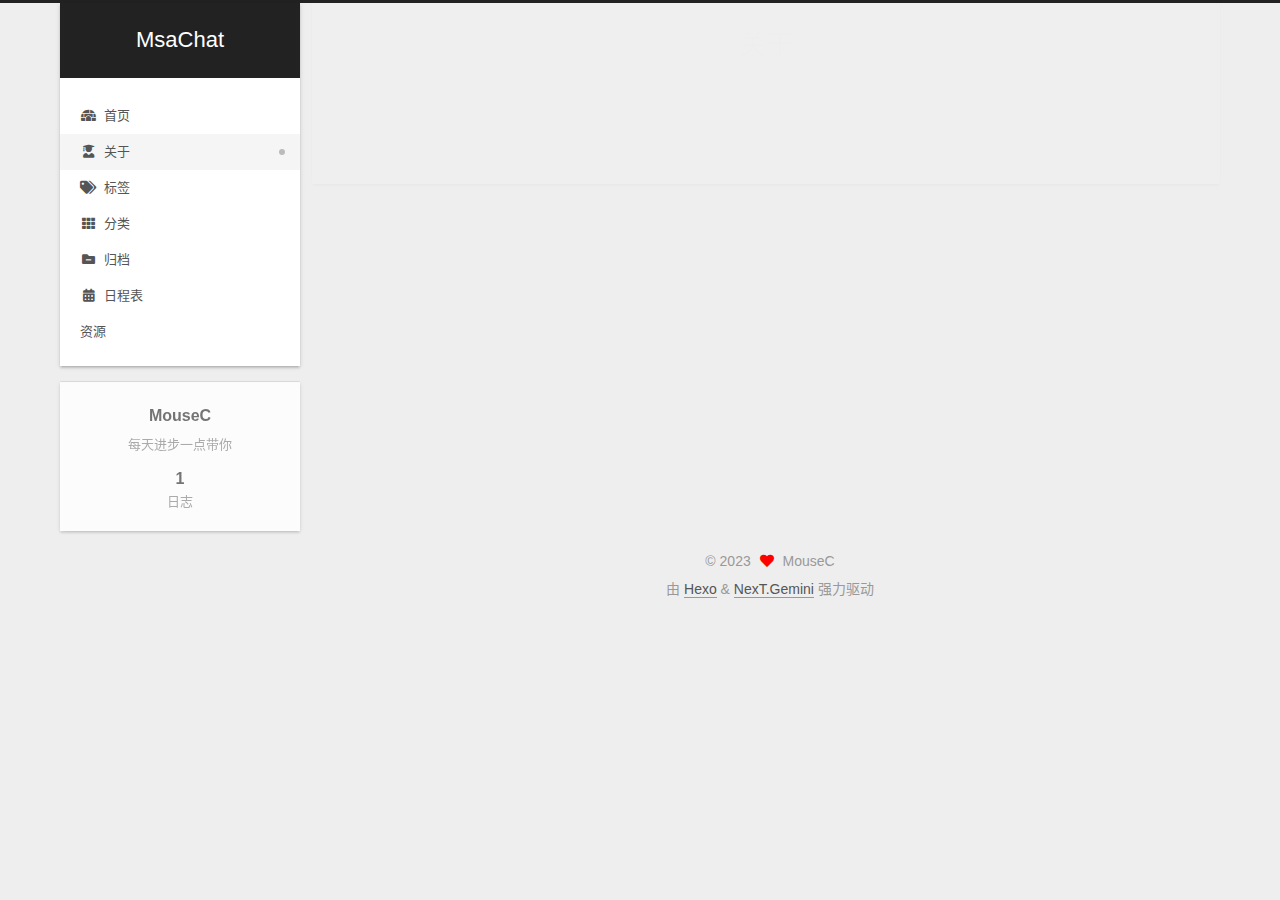
==== commit 78b79854: "Site updated: 2023-04-25 22:21:58" ====
--- a/about/index.html
+++ b/about/index.html
@@ -6,8 +6,8 @@
 <meta name="theme-color" content="#222">
 <meta name="generator" content="Hexo 6.3.0">
   <link rel="apple-touch-icon" sizes="180x180" href="/images/apple-touch-icon-next.png">
-  <link rel="icon" type="image/png" sizes="32x32" href="/images/favicon-32x32-next.png">
-  <link rel="icon" type="image/png" sizes="16x16" href="/images/favicon-16x16-next.png">
+  <link rel="icon" type="image/png" sizes="32x32" href="/images/favicon-32x32.png">
+  <link rel="icon" type="image/png" sizes="16x16" href="/images/favicon-16x16.png">
   <link rel="mask-icon" href="/images/logo.svg" color="#222">
 
 <link rel="stylesheet" href="/css/main.css">
--- a/css/main.css
+++ b/css/main.css
@@ -1168,7 +1168,7 @@
 }
 .links-of-author a::before,
 .links-of-author span.exturl::before {
-  background: #3c6aff;
+  background: #9300ff;
   border-radius: 50%;
   content: ' ';
   display: inline-block;
